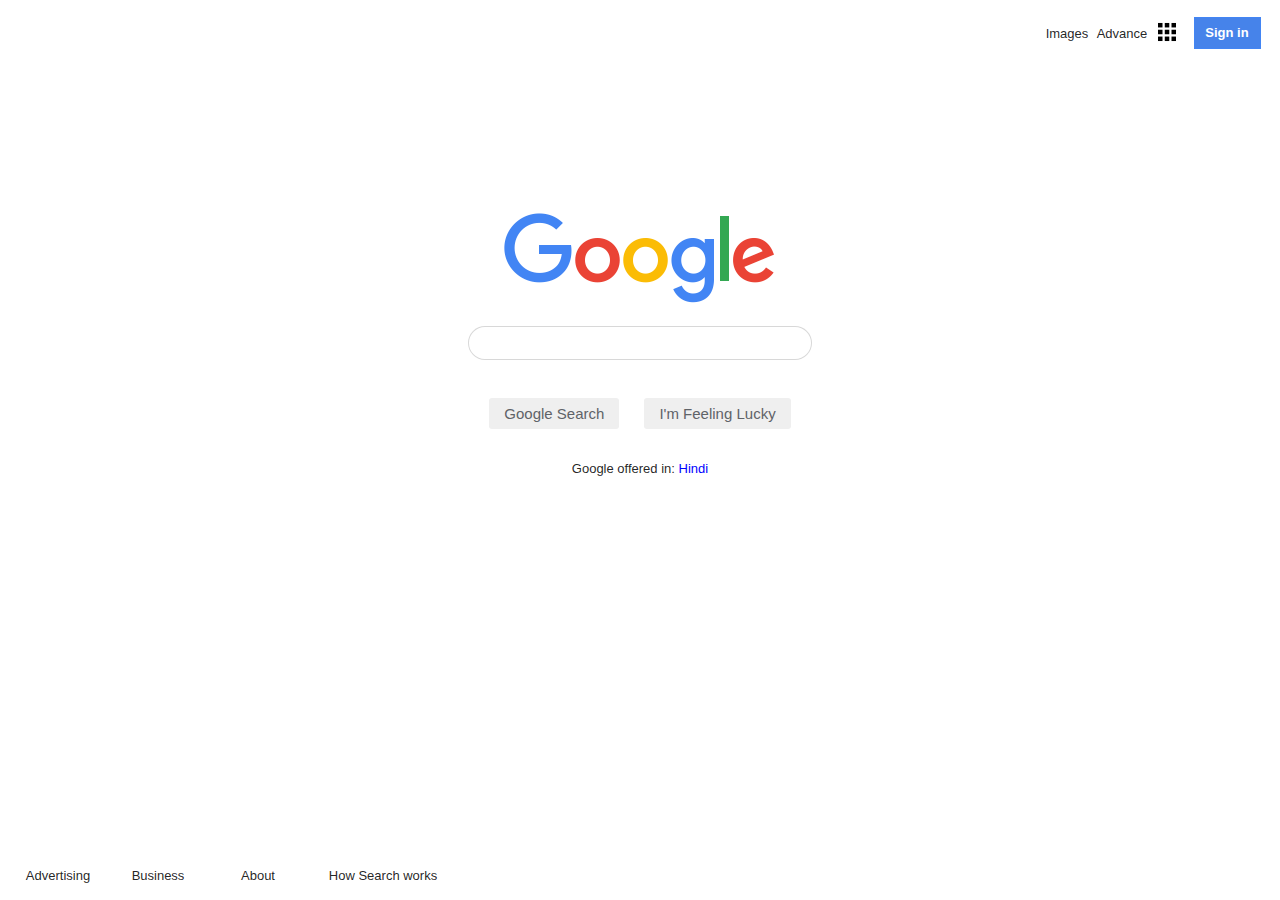
==== Google-Homepage-master/index.html @ 1efdcee0 "p1 done" ====
<!DOCTYPE html>
<html lang="en">
<head>
    <meta charset="UTF-8">
    <meta name="viewport" content="width=device-width, initial-scale=1.0">
    <meta http-equiv="X-UA-Compatible" content="ie=edge">
    <link rel="stylesheet" href="style.css">
    <title>Google</title>
</head>
<body>
    <div id="navbar">
        <a href="#" id="gmail">Images</a>
        <a href="#" id="image">Advance</a>
        <a href="#" id="menu"><img src="menu.png" height="30px" width="30px"></a>
        <a href="#" id="sign-in">Sign in</a>
    </div>
    <form action="https://google.com/search" id="main">
        <a href="#" id="logo"><img src="logo.png"></a>
        <input type="text" id="search" name=q>
        <div id="flexbox">
            <button type="submit" id="google-search-btn" value="Google Search">Google Search</button><button id="random-search-btn">I'm Feeling Lucky</button>
        </div>
        <p id="google-text">Google offered in: <a href="#" id="h">Hindi</a></p>
    </form>
    <div id="footer">
        <a href="#" id="advertising">Advertising</a>
        <a href="#" id="business">Business</a>
        <a href="#" id="about">About</a>
        <a href="#" id="hsw">How Search works</a>
        <a href="#" id="privacy">Privacy</a>
        <a href="#" id="terms">Terms</a>
        <a href="#" id="settings">Settings</a>
    </div>
</body>
</html>
---- Google-Homepage-master/style.css ----
html {
    height: 100%;
    width: 100%;
}

/*Navbar Section*/
#navbar {
    display: grid;
    grid-template-columns: 2fr 70px 50px 50px 50px;
    grid-template-rows: 50px;
    grid-template-areas: 
    " .  gmail image menu sign-in";
    margin: 0 20px 0 10px;
}

a, p {
    text-decoration: none;
    color: rgba(0,0,0,0.87);
    font-size: 13px;
    font-family: Arial, Helvetica, sans-serif;
}
a:hover {
    text-decoration: underline;
}


#gmail {
    grid-area: gmail;
    justify-self: center;
    align-self: center;
}
#image {
    grid-area: image;
    justify-self: center;
    align-self: center;
    margin-right: 10px;
}
#menu {
    grid-area: menu;
    justify-self: center;
    align-self: center;
    margin-right: 20px;
}
#sign-in {
    grid-area: sign-in;
    justify-self: center;
    align-self: center;
    background-color: #4683ea;
    height: 30px;
    width: 65px;
    line-height: 30px;
    text-align: centeR;
    color: white;
    font-weight: bold;
    border: 1px solid #4285f4;
}

/*Main Section*/
#main {
    min-height: 100%;
    display: grid;
    grid-template-columns: 1fr 1fr 1fr;
    grid-template-rows: 250px 70px 70px 250px;
    grid-template-areas: 
    ". logo ."
    ". search ."
    ". flexbox ."
    ". google-text .";
}

#logo {
    grid-area: logo;
    justify-self: center;
    align-self: end;
}
#search {
    grid-area: search;
    height: 30px;
    width: 80%;
    align-self: center;
    justify-self: center;
    border: 1px solid rgba(0, 0, 0, 0.151);
    border-radius: 30px;
}

#search:focus {
    box-shadow: 1px 1px 5px grey;
}
#search:hover {
    box-shadow: 1px 1px 5px grey;
}

#flexbox {
    display: flexbox;
    grid-area: flexbox;
    justify-self: center;
    align-self: center;
}
#google-search-btn {
    border: none;
    font-size: 15px;
    color: #5F6368;
    margin-right: 25px;
    padding: 7px 15px 7px 15px;
    border-radius: 3px;
}
#random-search-btn {
    border: none;
    font-size: 15px;
    color: #5F6368;
    padding: 7px 15px 7px 15px;
    border-radius: 3px;
}
#google-search-btn:hover {
    border: 1px solid rgba(0, 0, 0, 0.226);
}
#random-search-btn:hover {
    border: 1px solid rgba(0, 0, 0, 0.226);
}

#google-text {
    grid-area: google-text;
    justify-self: center;
}
#h {
    color: blue;
}

/*Footer Section*/
#footer {
    position: absolute;
    bottom: 0;
    display: grid;
    grid-template-columns: 100px 100px 100px 150px 1330px 70px 70px 70px;
    grid-template-rows: 50px;
    grid-template-areas: 
    "advertising business about hsw . privacy terms settings";
}

#advertising {
    grid-area: advertising;
    justify-self: center;
    align-self: center;
}
#business {
    grid-area: business;
    justify-self: center;
    align-self: center;
}
#about {
    grid-area: about;
    justify-self: center;
    align-self: center;
}
#hsw {
    grid-area: hsw;
    justify-self: center;
    align-self: center;
}
#privacy {
    grid-area: privacy;
    justify-self: center;
    align-self: center;
}
#terms {
    grid-area: terms;
    justify-self: center;
    align-self: center;
}
#settings {
    grid-area: settings;
    justify-self: center;
    align-self: center;
}
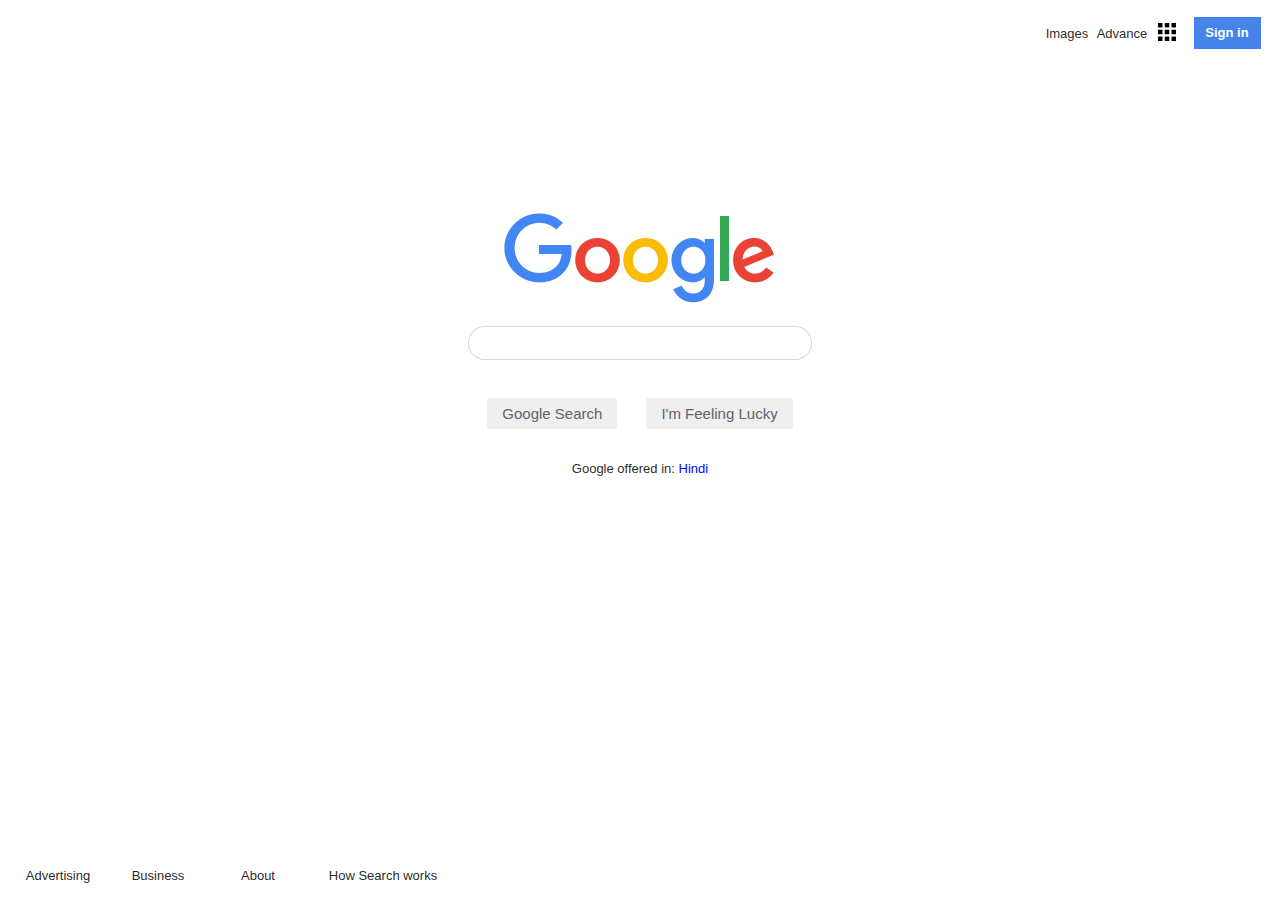
==== commit 67359d6c: "index fixed" ====
--- a/Google-Homepage-master/index.html
+++ b/Google-Homepage-master/index.html
@@ -9,7 +9,7 @@
 </head>
 <body>
     <div id="navbar">
-        <a href="#" id="gmail">Images</a>
+        <a href="IMGindex.html" id="gmail">Images</a>
         <a href="#" id="image">Advance</a>
         <a href="#" id="menu"><img src="menu.png" height="30px" width="30px"></a>
         <a href="#" id="sign-in">Sign in</a>
@@ -18,18 +18,19 @@
         <a href="#" id="logo"><img src="logo.png"></a>
         <input type="text" id="search" name=q>
         <div id="flexbox">
-            <button type="submit" id="google-search-btn" value="Google Search">Google Search</button><button id="random-search-btn">I'm Feeling Lucky</button>
+            <button type="submit" id="google-search-btn" value="Google Search">Google Search</button>
+            <button type="submit" id="random-search-btn"  value="I'm Feeling Lucky" name="btnI">I'm Feeling Lucky</button>
         </div>
         <p id="google-text">Google offered in: <a href="#" id="h">Hindi</a></p>
     </form>
     <div id="footer">
-        <a href="#" id="advertising">Advertising</a>
-        <a href="#" id="business">Business</a>
-        <a href="#" id="about">About</a>
-        <a href="#" id="hsw">How Search works</a>
-        <a href="#" id="privacy">Privacy</a>
-        <a href="#" id="terms">Terms</a>
-        <a href="#" id="settings">Settings</a>
+        <a href="https://ads.google.com/intl/en_in/home/?subid=ww-ww-et-g-awa-a-g_hpafoot1_1!o2&utm_source=google.com&utm_medium=referral&utm_campaign=google_hpafooter&fg=1" id="advertising">Advertising</a>
+        <a href="https://www.google.com/services/?subid=ww-ww-et-g-awa-a-g_hpbfoot1_1!o2&utm_source=google.com&utm_medium=referral&utm_campaign=google_hpbfooter&fg=1#?modal_active=none" id="business">Business</a>
+        <a href="https://about.google/?utm_source=google-IN&utm_medium=referral&utm_campaign=hp-footer&fg=1" id="about">About</a>
+        <a href="https://www.google.com/search/howsearchworks/?fg=1" id="hsw">How Search works</a>
+        <a href="https://policies.google.com/privacy?hl=en-IN&fg=1" id="privacy">Privacy</a>
+        <a href="https://policies.google.com/terms?hl=en-IN&fg=1" id="terms">Terms</a>
+        <a href="https://www.google.com/preferences?hl=en" id="settings">Settings</a>
     </div>
 </body>
 </html>